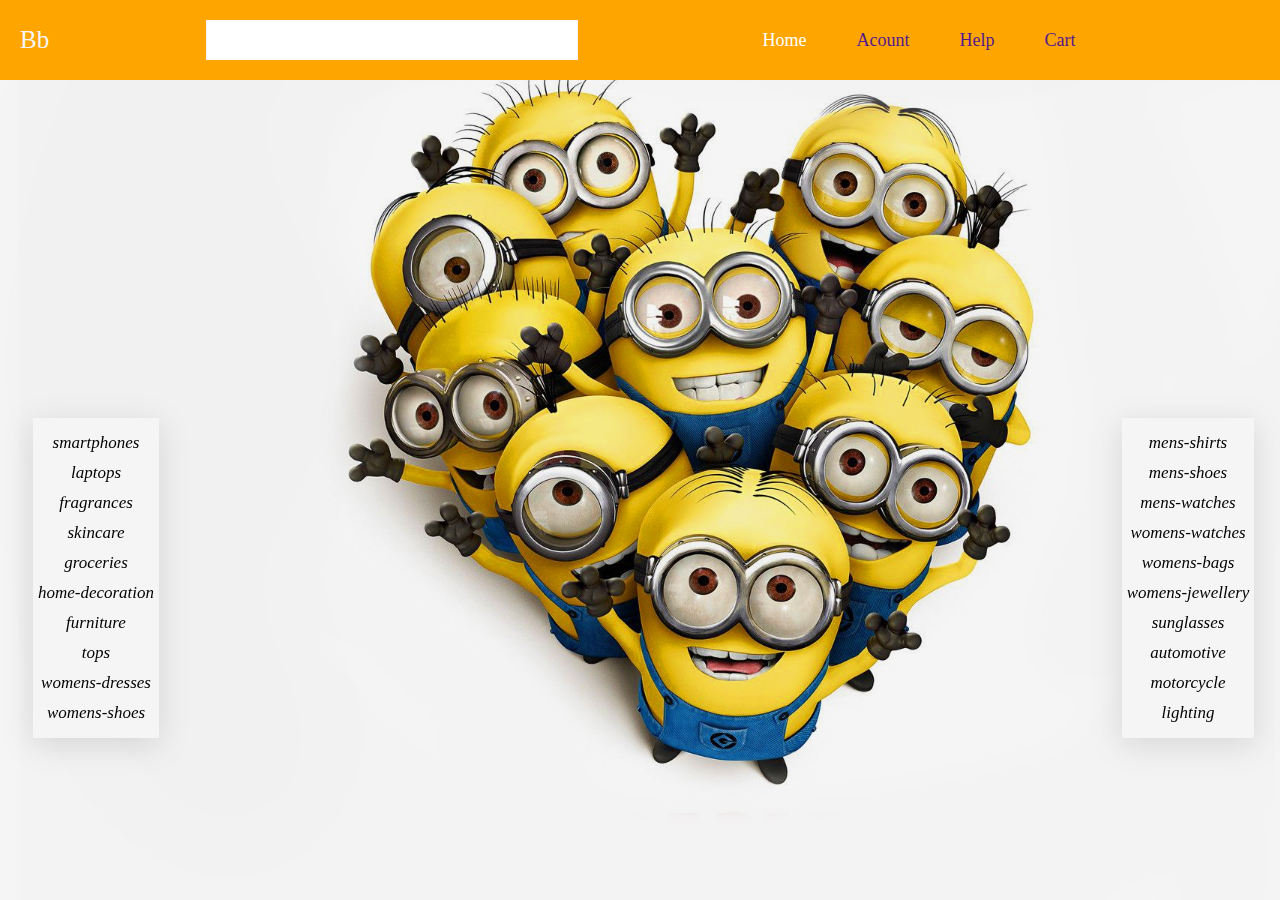
==== products.html @ 8122f889 "done" ====
<!DOCTYPE html>
<html lang="en">
<head>
    <meta charset="UTF-8">
    <meta http-equiv="X-UA-Compatible" content="IE=edge">
    <meta name="viewport" content="width=device-width, initial-scale=1.0">
    <title>Document</title>
    <link rel="stylesheet" href="product.css">
    <link rel="stylesheet" href="https://cdnjs.cloudflare.com/ajax/libs/font-awesome/6.2.0/css/all.min.css" integrity="sha512-xh6O/CkQoPOWDdYTDqeRdPCVd1SpvCA9XXcUnZS2FmJNp1coAFzvtCN9BmamE+4aHK8yyUHUSCcJHgXloTyT2A==" crossorigin="anonymous" referrerpolicy="no-referrer" />
</head>
<body>
    <nav id="nav">
        <div id="con2"><a href=""></a>Bb</div>
       <input id="con3" type="text" name="">
        <div id="con4"><a href="#" onclick="get()"><i class="fa-solid fa-magnifying-glass"></i></a></div>
        <ul id="con5">
            <li><a class="diff" href="index.html">Home</a></li>
            <li><a href=""><i class="fa-regular fa-user low"></i>Acount</a></li>
            <li><a href=""><i class="fa-sharp fa-solid fa-question low"></i>Help</a></li>
            <li><a href=""><i class="fa-solid fa-cart-shopping low"></i>Cart</a></li>
        </ul>
    </nav>

    <section id="sec">
        <div id="total">
            <nav id="div">
                <ul>
                    <li><a onclick="ok()" id="p1" href="#">smartphones</a></li>
                    <li><a onclick="ok1()" href="#" id="p2">laptops</a></li>
                    <li><a onclick="ok2()" href="#" id="p3">fragrances</a></li>
                    <li><a onclick="ok3()" href="#" id="p4">skincare</a></li>
                    <li><a onclick="ok4()" href="#" id="p5">groceries</a></li>
                    <li><a onclick="ok5()" href="#" id="p6">home-decoration</a></li>
                    <li><a onclick="ok6()"  href="#" id="p7">furniture</a></li>
                    <li><a onclick="ok7()" href="#" id="p8">tops</a></li>
                    <li><a onclick="ok8()" href="#" id="p9">womens-dresses</a></li>
                    <li><a onclick="ok9()" href="#" id="p10">womens-shoes</a></li>
                    <!-- <li><a onclick="click()" href="">parada</a></li>            -->
                </ul> 
            </nav>
    
    
              <div id="div2"  ></div>
    
    
            <nav id="nav2">
                 <ul>
                    <li><a onclick="ok10()" href="#" id="p11">mens-shirts</a></li>
                    <li><a onclick="ok11()" href="#" id="p12">mens-shoes</a></li>
                    <li><a onclick="ok12()" href="#" id="p13">mens-watches</a></li>
                    <li><a onclick="ok13()" href="#" id="p14">womens-watches</a></li>
                    <li><a onclick="ok14()" href="#" id="15">womens-bags</a></li>
                    <li><a onclick="ok15()" href="#" id="p16">womens-jewellery</a></li>
                    <li><a onclick="ok16()" href="#" id="p17">sunglasses</a></li>
                    <li><a onclick="ok17()" href="#" id="p18">automotive</a></li>
                    <li><a onclick="ok18()" href="#" id="p19">motorcycle</a></li>
                    <li><a onclick="ok19()" href="#" id="p20">lighting</a></li>
                </ul> 
            </nav>
        </div>
        
      </section>



    <script>
     
        function ok(){
        
            document.getElementById('con3').value = document.getElementById('p1').innerHTML
            
        }

        function ok1(){
        
        document.getElementById('con3').value = document.getElementById('p2').innerHTML
        
    }

    function ok2(){
        
        document.getElementById('con3').value = document.getElementById('p3').innerHTML
        
    }

    function ok3(){
        
        document.getElementById('con3').value = document.getElementById('p4').innerHTML
        
    }

    function ok4(){
        
        document.getElementById('con3').value = document.getElementById('p5').innerHTML
        
    }

    function ok5(){
        
        document.getElementById('con3').value = document.getElementById('p6').innerHTML
        
    }

    function ok6(){
        
        document.getElementById('con3').value = document.getElementById('p7').innerHTML
        
    }

    function ok7(){
        
        document.getElementById('con3').value = document.getElementById('p8').innerHTML
        
    }

    function ok8(){
        
        document.getElementById('con3').value = document.getElementById('p9').innerHTML
        
    }

    function ok9(){
        
        document.getElementById('con3').value = document.getElementById('p10').innerHTML
        
    }

    function ok10(){
        
        document.getElementById('con3').value = document.getElementById('p11').innerHTML
        
    }

    function ok11(){
        
        document.getElementById('con3').value = document.getElementById('p12').innerHTML
        
    }

    function ok12(){
        
        document.getElementById('con3').value = document.getElementById('13').innerHTML
        
    }

    function ok13(){
        
        document.getElementById('con3').value = document.getElementById('p14').innerHTML
        
    }

    function ok14(){
        
        document.getElementById('con3').value = document.getElementById('p15').innerHTML
        
    }

    function ok15(){
        
        document.getElementById('con3').value = document.getElementById('p16').innerHTML
        
    }

    function ok16(){
        
        document.getElementById('con3').value = document.getElementById('p17').innerHTML
        
    }

    function ok17(){
        
        document.getElementById('con3').value = document.getElementById('p18').innerHTML
        
    }

    function ok18(){
        
        document.getElementById('con3').value = document.getElementById('p19').innerHTML
        
    }

    function ok19(){
        
        document.getElementById('con3').value = document.getElementById('p20').innerHTML
        
    }

    
    
    // else if(document.getElementById('con3').value == ""){
    //     document.getElementById('div2').style.display = "none"
    // }

         async function get(){
            let input = document.getElementById('con3').value
            console.log(input)
    let results = await fetch('https://dummyjson.com/products/category/'+ `${input}`);
    let data = await results.json() 
    console.log(data)
    console.log(data.products[0].images[0])
        console.log(data.products[0].description)

                    let empty = " "
    let currency = " $"
    let percent = "%" + " " + "off, "
    let value = ""
    console.log(value)
        let cont = document.getElementById("div2")
        cont.innerHTML = ""
        console.log(data.products[0].description)
        for (let i=0; i<data.products.length; i++) {
            let value =

                    `<div class="container">
                <h3 id="title1">${data.products[i].title}</h3>
                <div id= "img">
                    <img id="img1" class="img" src="${data.products[i].thumbnail}">
                </div>
    
                <div id="mm">
                    <span>Discount:<span id="dis1">${empty}${data.products[i].discountPercentage}${percent}</span></span>
                    <span>Price: <span id="pr1">${currency}${empty} ${data.products[i].price}</span></span>
                    <p>Rating: <span id="r1">${empty} ${data.products[i].rating}</span></p>
                    <p>Description</br><span class= "words" id="des1" >${data.products[i].description}</span></p>
                </div>
            </div>`
            
            cont.innerHTML += value
            console.log(value)
        }
        


    }
//    get()
    </script>
</body>
</html>
---- product.css ----
*{
    margin: 0;
    padding: 0;
    box-sizing: border-box;
    /* background-size: cover; */
    /* background-image: url(images/google_offices_in_los_angeles-wallpaper-1600x900.jpg); */
}


body{
    /* background-image: url(google_offices_in_los_angeles-wallpaper-1600x900.jpg); */
    /* background-image: url(images/dont_look_down-wallpaper-1366x768.jpg); */
    /* background-image: url(images/hd_wallpaper_13237.jpg); */
    background-image: url(images/hd_wallpaper_12598.jpg);
    background-attachment: fixed;
    background-size: cover;

}

#nav{
    display: flex;
    padding: 20px;
    /* background-color: grey; */
    background-color: orange;
    /* background-color: rgb(161, 152, 152); */
    flex-wrap: wrap;
    position: fixed;
    top: 0;
    width: 100%;
    /* justify-content: center; */
}

#nav ul{
    display: flex;
}

 #nav li{
    list-style-type: none;
}

#nav #con5 a{
    text-decoration: none;
    padding: 0 20px;
    font-size: 18px;
}

#nav .low{
    padding-right: 10px;
}

#con2{
    width: 15%;
    justify-content: center;
    align-self: center;
    font-size: 25px;
    color: whitesmoke
}
.diff {
    color: white;
}

.high{
    color: whitesmoke;
    padding-right: 5px;
}
#con2 a{
    font-size: 25px;
}
#con3{
    border: 1px solid whitesmoke;
    /* font-size: 40px; */
    height: 40px;
    width: 30%;
    justify-content: center;
    padding-left: 20px;
}

#con4{
    width: 10%;
    /* text-align: center; */
    align-self: center;
    justify-content: center;
    /* border: 2px solid black; */
    /* padding: 10px */
    /* padding-left: 20px; */
}

#con4 a{
    padding: 5px;
    /* border: 1px solid transparent; */
    margin-left: 5px;
    font-size: 25px;
    /* background-color: whitesmoke; */
    /* background-color: rgb(39, 8, 8); */
    /* color: whitesmoke; */
}

#con5{
    width: 35%;
    align-self: center;
    justify-content: center;
}

#nav a:hover{
    color: whitesmoke;
}

.container{
    /* border: 1px solid blac; */
    margin: 10px;
    padding: 20px;
    /* text-align: center; */
    display: flex;
    flex-direction: column;
    /* align-items: center; */
    /* justify-content: center; */

    /* position: fixed; */
    background-color: orange;
    /* background-color: rgb(46, 7, 7); */
    /* background-color: bl; */
    /* background-color: white; */
    width: 50%;
    height: 450px;
}

.container:hover{
    box-shadow: rgba(0, 0, 0, 0.24) 0px 3px 8px;
    
    }

    #div ul, #nav2 ul{
    
        padding: 10px 0;
        /* text-align: center; */
        align-self:  center;
        /* border: 1px solid black; */
        background-color: whitesmoke;
        box-shadow: rgba(100, 100, 111, 0.2) 0px 7px 29px 0px;
        
    }
    
    #div li, #nav2 li{
        list-style-type: none;
        padding: 5px;
        text-align: center;
    }
    #div a, #nav2 a{
        text-decoration: none;
        /* padding: 25px 5px; */
        /* margin-bottom: 20px; */
        color: black;
        font-style: italic;
        font-size: 17px;
    }
    
    #img1 img{
        width: 100%;
        height: 350px
    }
    #img1{
        width: 60%;
    }
    
    #div2{
    width: 100%;
    display: flex;
    flex-wrap: wrap;
    /* display: fixed; */
    text-align: center;
    align-self: center;
    justify-content: center;
    /* background-color: red; */
    /* display: flexbox */
    /* background-color: blue; */
    /* background-image: url(images/google_offices_in_los_angeles-wallpaper-1600x900.jpg); */
    /* flex-wrap: wrap; */
    /* position: fixed; */
    
}
    
    #container{
        display: flex;
        /* margin-top: 170px; */
    
        /* justify-items: center; */
    }
    #img2 img{
        width: 100%;
        height: 175px;
        padding: 0 10px;
    }
    #img2{
        width: 23%;
    }
    
    #nav2 {
        width: 15%;
        color: whitesmoke;
        /* text-align: center; */
        display: flex;
        justify-content: flex-end;
        position: fixed;
        bottom: 18%;
        right: 2%;
        /* flex-direction: column; */
    
    
    }
    #total{
        display: flex;
        margin-top: 120px;
    }
    #total a:hover{
        font-size: 18px;
    }
    #div{
        /* margin-top: 120px; */
        color: whitesmoke;
        /* text-align: center; */
        display: flex;
        position: fixed;
        flex-direction: column;
        width: 15%;
        bottom: 18%;
        /* background-color: whitesmoke; */
        /* padding: 0 10px; */
        /* margin-right: 10px; */
        /* padding-right: 10px; */
        /* align-items:center; */
        justify-content:center ;
    }
    
#div ul, #nav2 ul{
    
    padding: 10px 0;
    /* text-align: center; */
    align-self:  center;
    /* border: 1px solid black; */
    background-color: whitesmoke;
    box-shadow: rgba(100, 100, 111, 0.2) 0px 7px 29px 0px;
    
}

#div li, #nav2 li{
    list-style-type: none;
    padding: 5px;
    text-align: center;
}
#div a, #nav2 a{
    text-decoration: none;
    /* padding: 25px 5px; */
    /* margin-bottom: 20px; */
    color: black;
    font-style: italic;
    font-size: 17px;
}

#img1 img{
    width: 100%;
    height: 350px
}
#img1{
    width: 60%;
}


#container{
    display: flex;
    /* margin-top: 170px; */

    /* justify-items: center; */
}
#img2 img{
    width: 100%;
    height: 175px;
    padding: 0 10px;
}
#img2{
    width: 23%;
}

#nav2 {
    width: 15%;
    color: whitesmoke;
    /* text-align: center; */
    display: flex;
    justify-content: flex-end;
    position: fixed;
    bottom: 18%;
    right: 2%;
    /* flex-direction: column; */


}
#total{
    display: flex;
    margin-top: 120px;
}
#total a:hover{
    font-size: 18px;
}
#div{
    /* margin-top: 120px; */
    color: whitesmoke;
    /* text-align: center; */
    display: flex;
    position: fixed;
    flex-direction: column;
    width: 15%;
    bottom: 18%;
    /* background-color: whitesmoke; */
    /* padding: 0 10px; */
    /* margin-right: 10px; */
    /* padding-right: 10px; */
    /* align-items:center; */
    justify-content:center ;
}



#div2 h3{
    font-size: 20px;
    font-weight: 800;
    padding-bottom: 15px;
    /* color: white */
}
#div2 span{
    font-size: 16px;
    font-style: italics;
    /* color: orange */
}
#div2 p{
    font-weight: 550;
    padding: 5px;
    /* margin-bottom: 10px; */
    /* font-size: 20px; */
    color: white
    
}

@media (max-width: 490px){
    #nav{
        display: flex;
        padding: 30px 0;
        /* padding-top: 20px */
        /* margin: 20px 0; */
        /* background-color: grey; */
        background-color: orange;
        /* background-color: rgb(161, 152, 152); */
        /* flex-wrap: nowrap; */
        position: fixed;
        /* flex-direction:column; */
        top: 0;
        flex-wrap: wrap;
        width: 100%;
        /* justify-content: center; */
        /* justify-self: center; */
    }

   
    #con3{
        border: 1px solid whitesmoke;
        /* font-size: 40px; */
        height: 40px;
        width: 60%;
        justify-content: center;
        /* align-self: center; */
        padding-left: 20px;
        /* text-align: center; */
        /* margin-left: 40px; */
    }

    #con4 a{
        /* width: 10%; */
        padding: 5px;
        /* border: 1px solid transparent; */
        margin-left: 5px;
        font-size: 25px;
        /* background-color: whitesmoke; */
        /* background-color: rgb(39, 8, 8); */
        /* color: whitesmoke; */
    }
    #con2{
        width: 20%;
        justify-content: center;
        align-self: center;
        font-size: 25px;
        color: whitesmoke;
        text-align: center;
    }

    #con5{
        width: 100%;
        padding-top: 30px
    }

    #div{
        /* padding: 0 30px; */
        /* margin-top: 85px; */
        color: whitesmoke;
        /* text-align: center; */
        display: flex;
        /* position:unset; */
        flex-direction: column;
        width: 20%;
        bottom: 7%;
        /* background-color: whitesmoke; */
        /* padding: 0 10px; */
        /* margin-right: 10px; */
        padding-left: 15px;
        /* align-items:center; */
        justify-content:center ;
    }

    #nav2 {
        margin-top: 80px;
        width: 25%;
        color: whitesmoke;
        /* text-align: center; */
        display: flex;
        /* justify-content: flex-end; */
        /* position: unset; */
        bottom: 5%;
        right: -3%;
        padding-right: 20px;
        
        /* flex-direction: column; */
    
    
    }

    
    #img1 img{
        width: 100%;
        height: 350px;
    }
    #img1{
        width: 100%;
    }
#sec{
    margin-top: 150px;
}
    .container{
        /* margin-top: 400px; */
        /* border: 1px solid blac; */
        margin: 10px;
        padding: 20px;
        /* text-align: center; */
        display: flex;
        flex-direction: column;
        /* align-items: center; */
        /* justify-content: center; */
    
        /* position: fixed; */
        background-color: orange;
        /* background-color: rgb(46, 7, 7); */
        /* background-color: bl; */
        /* background-color: white; */
        width: 50%;
        height: 480px;
    }

    

#div2 h3{
    font-size: 20px;
    font-weight: 800;
    padding-bottom: 15px;
    /* color: white */
}
#div2 span{
    font-size: 16px;
    font-style: italics;
    /* color: orange */
}
#div2 p{
    font-weight: 550;
    padding: 5px;
    /* margin-bottom: 10px; */
    /* font-size: 20px; */
    color: white
    
}
    
}
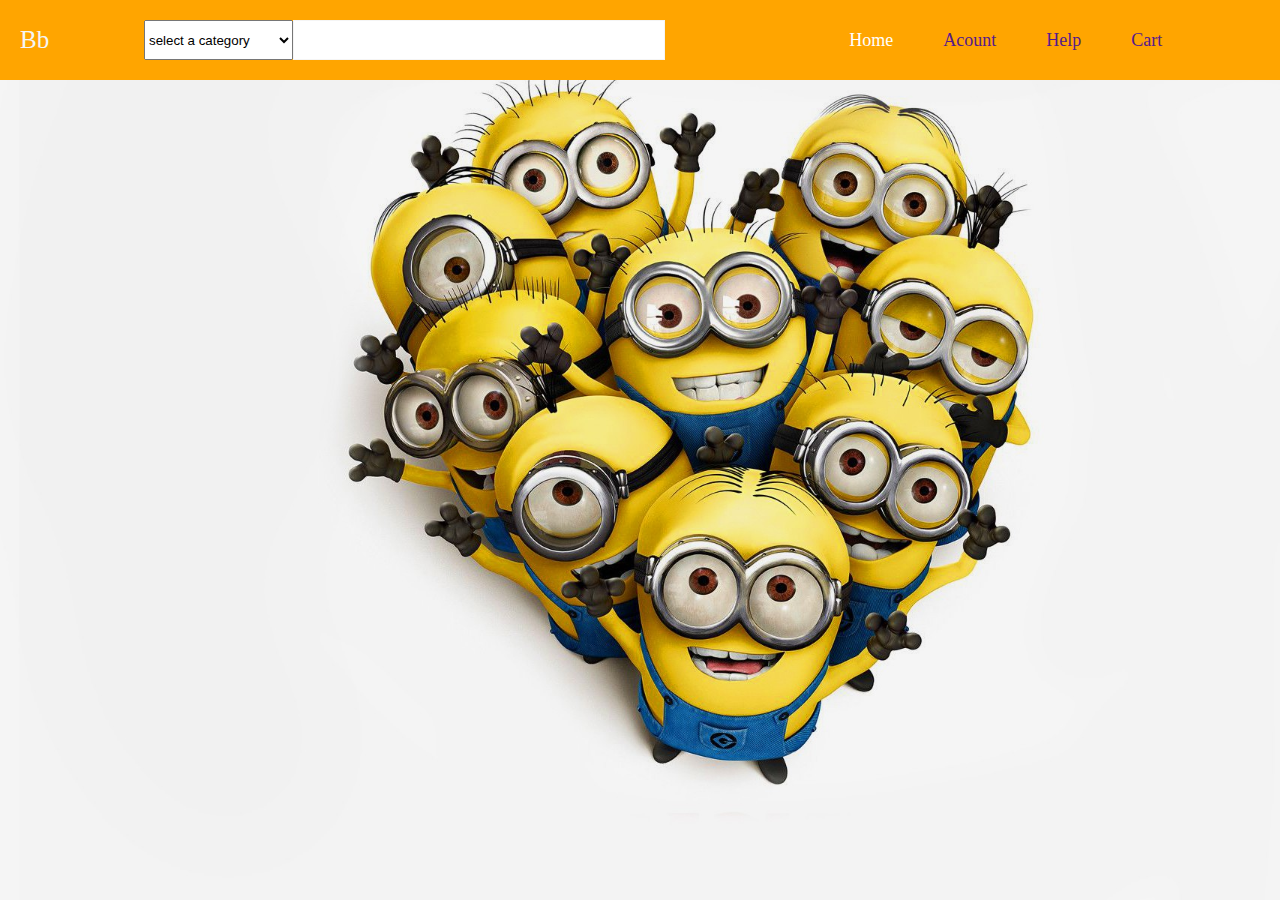
==== commit 70c95a56: "done" ====
--- a/products.html
+++ b/products.html
@@ -11,6 +11,31 @@
 <body>
     <nav id="nav">
         <div id="con2"><a href=""></a>Bb</div>
+        
+        <select onchange="tooi()" name="" id="ewey">
+            <option value="">select a category</option>
+            <option value="smartphones">smartphones</option>
+            <option value="fragrances">fragrances</option>
+            <option value="skincare">skincare</option>
+            <option value="groceries">groceries</option>
+            <option value="home-decoration">home-decoration</option>
+            <option value="furniture">furniture</option>
+            <option value="tops">tops</option>
+            <option value="womens-dresses">womens-dresses</option>
+            <option value="womens-shoes">womens-shoes</option>
+            <option value="laptops">laptops</option>
+            <option value="mens-shirts">mens-shirts</option>
+            <option value="mens-shoes">mens-shoes</option>
+            <option value="mens-watches">mens-watches</option>
+            <option value="womens-watches">womens-watches</option>
+            <option value="womens-bags">womens-bags</option>
+            <option value="womens-jewellery">womens-jewellery</option>
+            <option value="sunglasses">sunglasses</option>
+            <option value="automotive">automotive</option>
+            <option value="motorcycle">motorcycle</option>
+            <option value="lighting">lighting</option>
+        </select>
+        
        <input id="con3" type="text" name="">
         <div id="con4"><a href="#" onclick="get()"><i class="fa-solid fa-magnifying-glass"></i></a></div>
         <ul id="con5">
@@ -23,40 +48,13 @@
 
     <section id="sec">
         <div id="total">
-            <nav id="div">
-                <ul>
-                    <li><a onclick="ok()" id="p1" href="#">smartphones</a></li>
-                    <li><a onclick="ok1()" href="#" id="p2">laptops</a></li>
-                    <li><a onclick="ok2()" href="#" id="p3">fragrances</a></li>
-                    <li><a onclick="ok3()" href="#" id="p4">skincare</a></li>
-                    <li><a onclick="ok4()" href="#" id="p5">groceries</a></li>
-                    <li><a onclick="ok5()" href="#" id="p6">home-decoration</a></li>
-                    <li><a onclick="ok6()"  href="#" id="p7">furniture</a></li>
-                    <li><a onclick="ok7()" href="#" id="p8">tops</a></li>
-                    <li><a onclick="ok8()" href="#" id="p9">womens-dresses</a></li>
-                    <li><a onclick="ok9()" href="#" id="p10">womens-shoes</a></li>
-                    <!-- <li><a onclick="click()" href="">parada</a></li>            -->
-                </ul> 
-            </nav>
+
     
     
               <div id="div2"  ></div>
     
     
-            <nav id="nav2">
-                 <ul>
-                    <li><a onclick="ok10()" href="#" id="p11">mens-shirts</a></li>
-                    <li><a onclick="ok11()" href="#" id="p12">mens-shoes</a></li>
-                    <li><a onclick="ok12()" href="#" id="p13">mens-watches</a></li>
-                    <li><a onclick="ok13()" href="#" id="p14">womens-watches</a></li>
-                    <li><a onclick="ok14()" href="#" id="15">womens-bags</a></li>
-                    <li><a onclick="ok15()" href="#" id="p16">womens-jewellery</a></li>
-                    <li><a onclick="ok16()" href="#" id="p17">sunglasses</a></li>
-                    <li><a onclick="ok17()" href="#" id="p18">automotive</a></li>
-                    <li><a onclick="ok18()" href="#" id="p19">motorcycle</a></li>
-                    <li><a onclick="ok19()" href="#" id="p20">lighting</a></li>
-                </ul> 
-            </nav>
+           
         </div>
         
       </section>
@@ -64,6 +62,12 @@
 
 
     <script>
+
+        function tooi(){
+            document.getElementById('con3').value = document.getElementById('ewey').value
+            console.log(document.getElementById('ewey').value) 
+        }
+        
      
         function ok(){
         
--- a/product.css
+++ b/product.css
@@ -49,7 +49,7 @@
 }
 
 #con2{
-    width: 15%;
+    width: 10%;
     justify-content: center;
     align-self: center;
     font-size: 25px;
@@ -73,6 +73,7 @@
     width: 30%;
     justify-content: center;
     padding-left: 20px;
+    /* font-size: 16px; */
 }
 
 #con4{
@@ -84,7 +85,9 @@
     /* padding: 10px */
     /* padding-left: 20px; */
 }
-
+#ewey{
+    width: 12%;
+}
 #con4 a{
     padding: 5px;
     /* border: 1px solid transparent; */
@@ -112,8 +115,7 @@
     /* text-align: center; */
     display: flex;
     flex-direction: column;
-    /* align-items: center; */
-    /* justify-content: center; */
+   
 
     /* position: fixed; */
     background-color: orange;
@@ -121,7 +123,7 @@
     /* background-color: bl; */
     /* background-color: white; */
     width: 50%;
-    height: 450px;
+    /* height: 450px; */
 }
 
 .container:hover{
@@ -133,9 +135,9 @@
     
         padding: 10px 0;
         /* text-align: center; */
-        align-self:  center;
+        /* align-self:  center; */
         /* border: 1px solid black; */
-        background-color: whitesmoke;
+        /* background-color: red; */
         box-shadow: rgba(100, 100, 111, 0.2) 0px 7px 29px 0px;
         
     }
@@ -154,12 +156,12 @@
         font-size: 17px;
     }
     
-    #img1 img{
-        width: 100%;
-        height: 350px
+    #img1 .img{
+        width: 100%;
+        height: 30px;
     }
     #img1{
-        width: 60%;
+        width: 10%;
     }
     
     #div2{
@@ -187,7 +189,7 @@
     }
     #img2 img{
         width: 100%;
-        height: 175px;
+        height: 15px;
         padding: 0 10px;
     }
     #img2{
@@ -199,7 +201,7 @@
         color: whitesmoke;
         /* text-align: center; */
         display: flex;
-        justify-content: flex-end;
+        /* justify-content: flex-end; */
         position: fixed;
         bottom: 18%;
         right: 2%;
@@ -216,7 +218,7 @@
     }
     #div{
         /* margin-top: 120px; */
-        color: whitesmoke;
+        /* color: whitesmoke; */
         /* text-align: center; */
         display: flex;
         position: fixed;
@@ -237,8 +239,8 @@
     /* text-align: center; */
     align-self:  center;
     /* border: 1px solid black; */
-    background-color: whitesmoke;
-    box-shadow: rgba(100, 100, 111, 0.2) 0px 7px 29px 0px;
+    /* background-color: whitesmoke; */
+    /* box-shadow: rgba(100, 100, 111, 0.2) 0px 7px 29px 0px; */
     
 }
 
@@ -302,7 +304,7 @@
 }
 #div{
     /* margin-top: 120px; */
-    color: whitesmoke;
+    /* color: whitesmoke; */
     /* text-align: center; */
     display: flex;
     position: fixed;
@@ -316,6 +318,7 @@
     /* align-items:center; */
     justify-content:center ;
 }
+
 
 
 
@@ -357,13 +360,15 @@
         /* justify-content: center; */
         /* justify-self: center; */
     }
-
+#ewey{
+    width: 15%;
+}
    
     #con3{
         border: 1px solid whitesmoke;
         /* font-size: 40px; */
         height: 40px;
-        width: 60%;
+        width: 40%;
         justify-content: center;
         /* align-self: center; */
         padding-left: 20px;
@@ -482,5 +487,12 @@
     color: white
     
 }
-    
-}
+#sec{
+    margin-top: 180px;
+}
+}
+@media (max-width: 400px){
+    #sec{
+        margin-top: 200px;
+    }
+}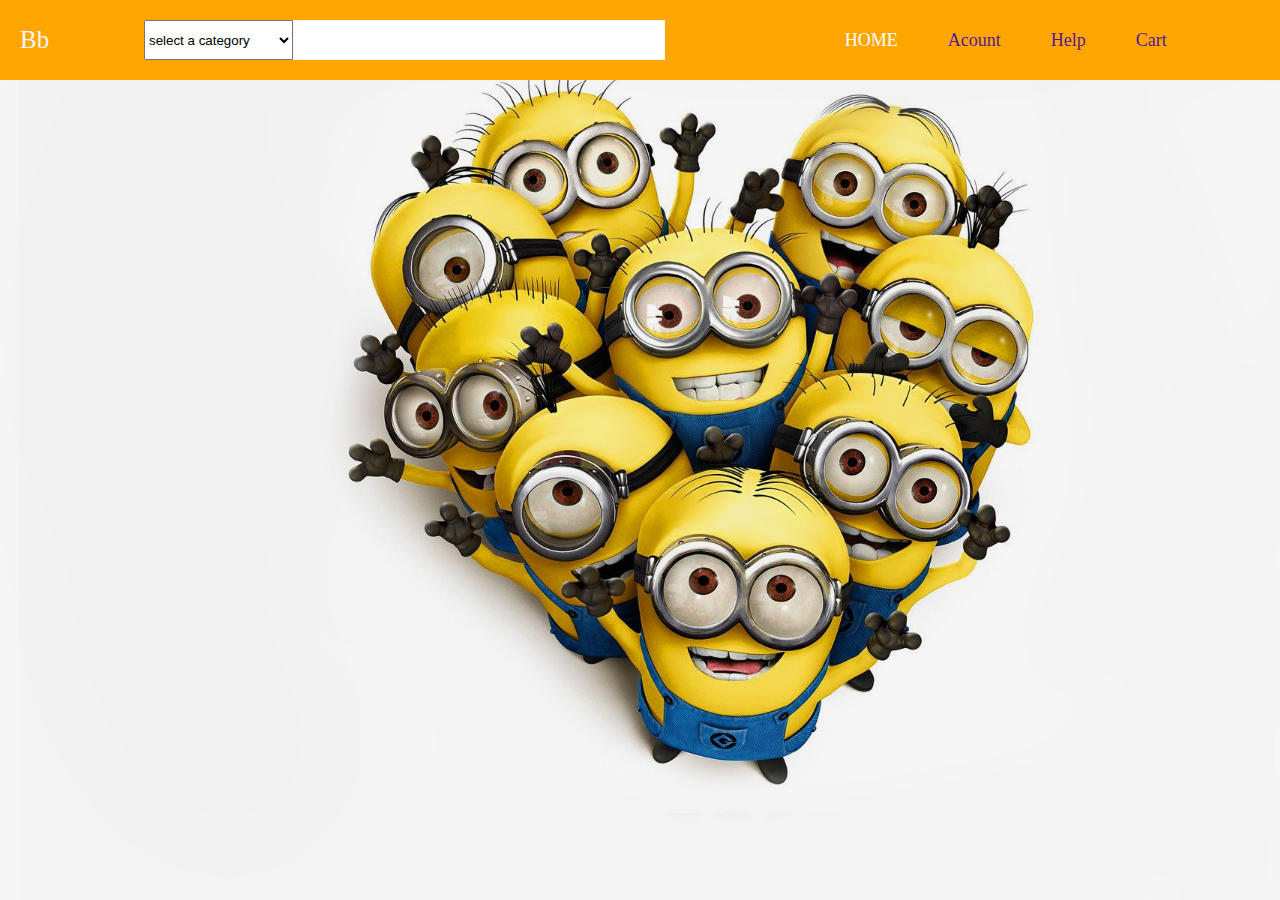
==== commit d1d38c25: "done" ====
--- a/products.html
+++ b/products.html
@@ -39,7 +39,7 @@
        <input id="con3" type="text" name="">
         <div id="con4"><a href="#" onclick="get()"><i class="fa-solid fa-magnifying-glass"></i></a></div>
         <ul id="con5">
-            <li><a class="diff" href="index.html">Home</a></li>
+            <li><a class="diff" href="index.html">HOME</a></li>
             <li><a href=""><i class="fa-regular fa-user low"></i>Acount</a></li>
             <li><a href=""><i class="fa-sharp fa-solid fa-question low"></i>Help</a></li>
             <li><a href=""><i class="fa-solid fa-cart-shopping low"></i>Cart</a></li>
--- a/product.css
+++ b/product.css
@@ -490,9 +490,39 @@
 #sec{
     margin-top: 180px;
 }
-}
+
+.container{
+    /* border: 1px solid blac; */
+    margin: 10px;
+    padding: 20px;
+    /* text-align: center; */
+    display: flex;
+    flex-direction: column;
+   
+
+    /* position: fixed; */
+    background-color: orange;
+    /* background-color: rgb(46, 7, 7); */
+    /* background-color: bl; */
+    /* background-color: white; */
+    width: 70%;
+    /* height: 450px; */
+}
+}
+
+
+
 @media (max-width: 400px){
     #sec{
         margin-top: 200px;
     }
+}
+
+
+@media (max-width: 355px){
+    #nav #con5 a{
+        text-decoration: none;
+        padding: 0 5px;
+        font-size: 16px;
+    }
 }